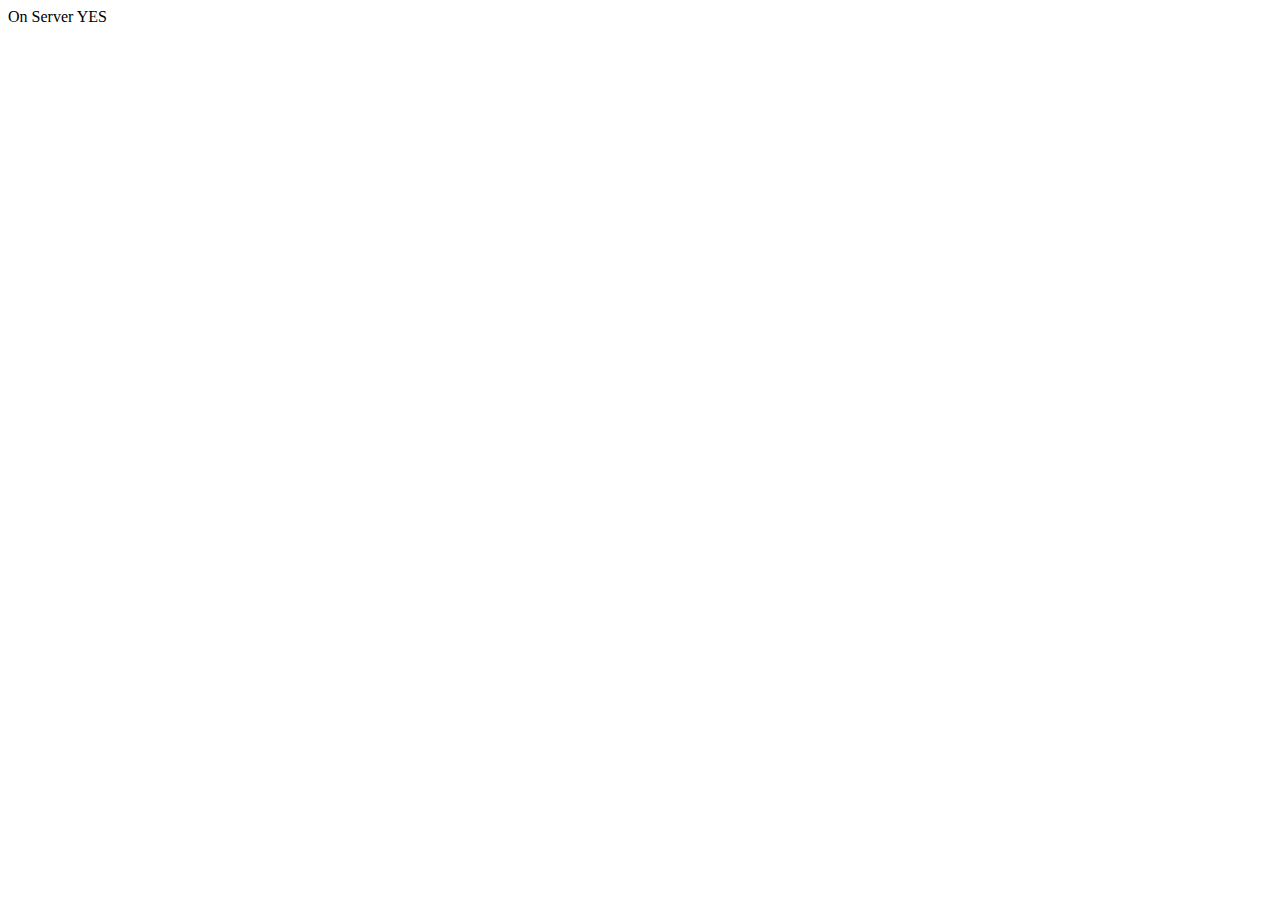
==== index.html @ 3b3b5dd3 "rettelse 11.01" ====
<!DOCTYPE html>
<html lang="en">

<head>
    <meta charset="UTF-8">
    <title>Document</title>
    <link rel="stylesheet" href="style.css">
</head>

<body>

 <div id="msg"></div>

<script>
    if(window.location.protocol == "http:" )
        msg.innerHTML = "On Server YES"
    else
        msg.innerHTML = "In file"
</script>
</body>

</html>
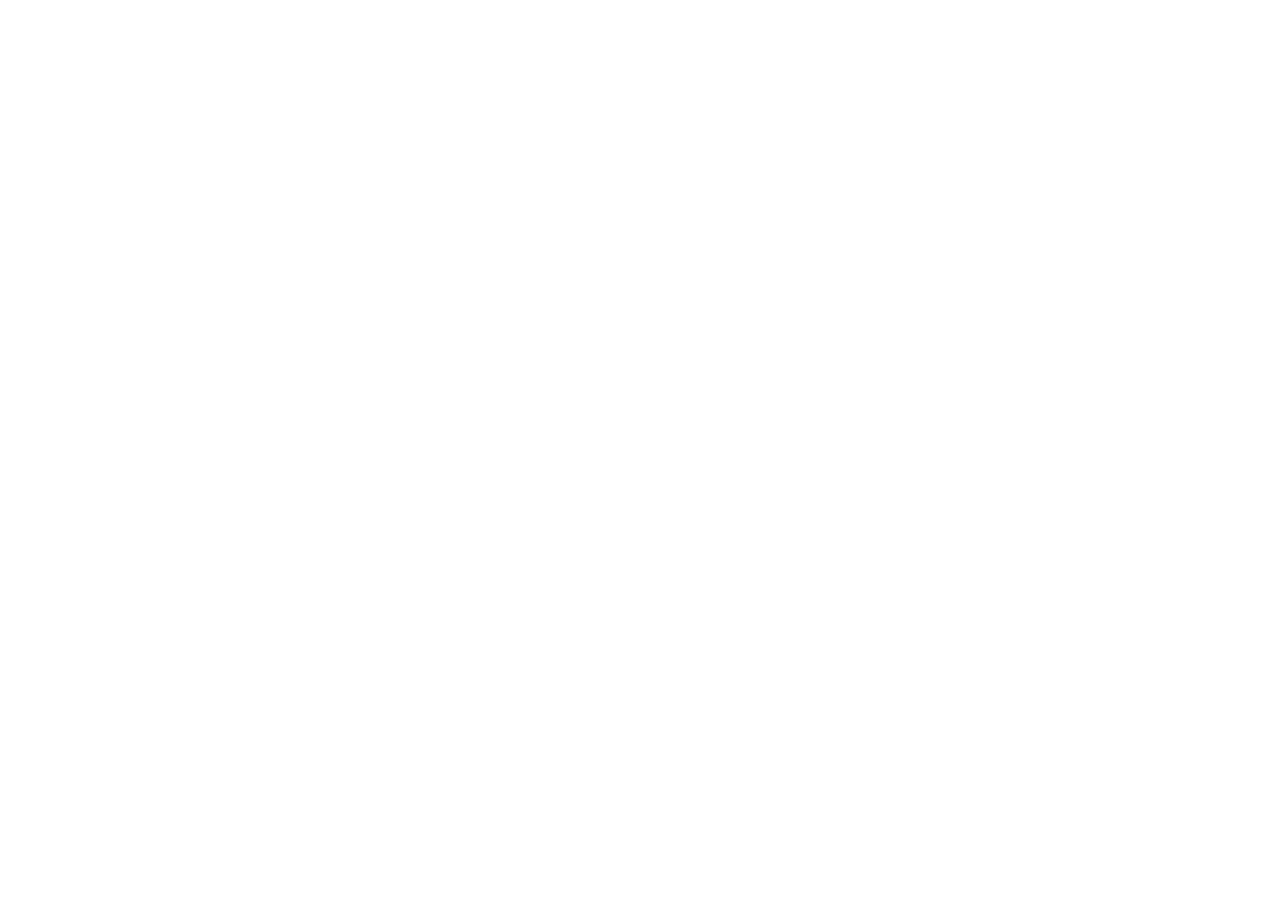
==== commit fd22ed39: "lj" ====
--- a/index.html
+++ b/index.html
@@ -13,7 +13,7 @@
 
 <script>
     if(window.location.protocol == "http:" )
-        msg.innerHTML = "On Server YES"
+        msg.innerHTML = "setup node server: install node.js, kopier pakage.json + .gitignore til mappe X, kør fra mappe X "npm install", kør "npm start" server: localhost:3000"
     else
         msg.innerHTML = "In file"
 </script>
